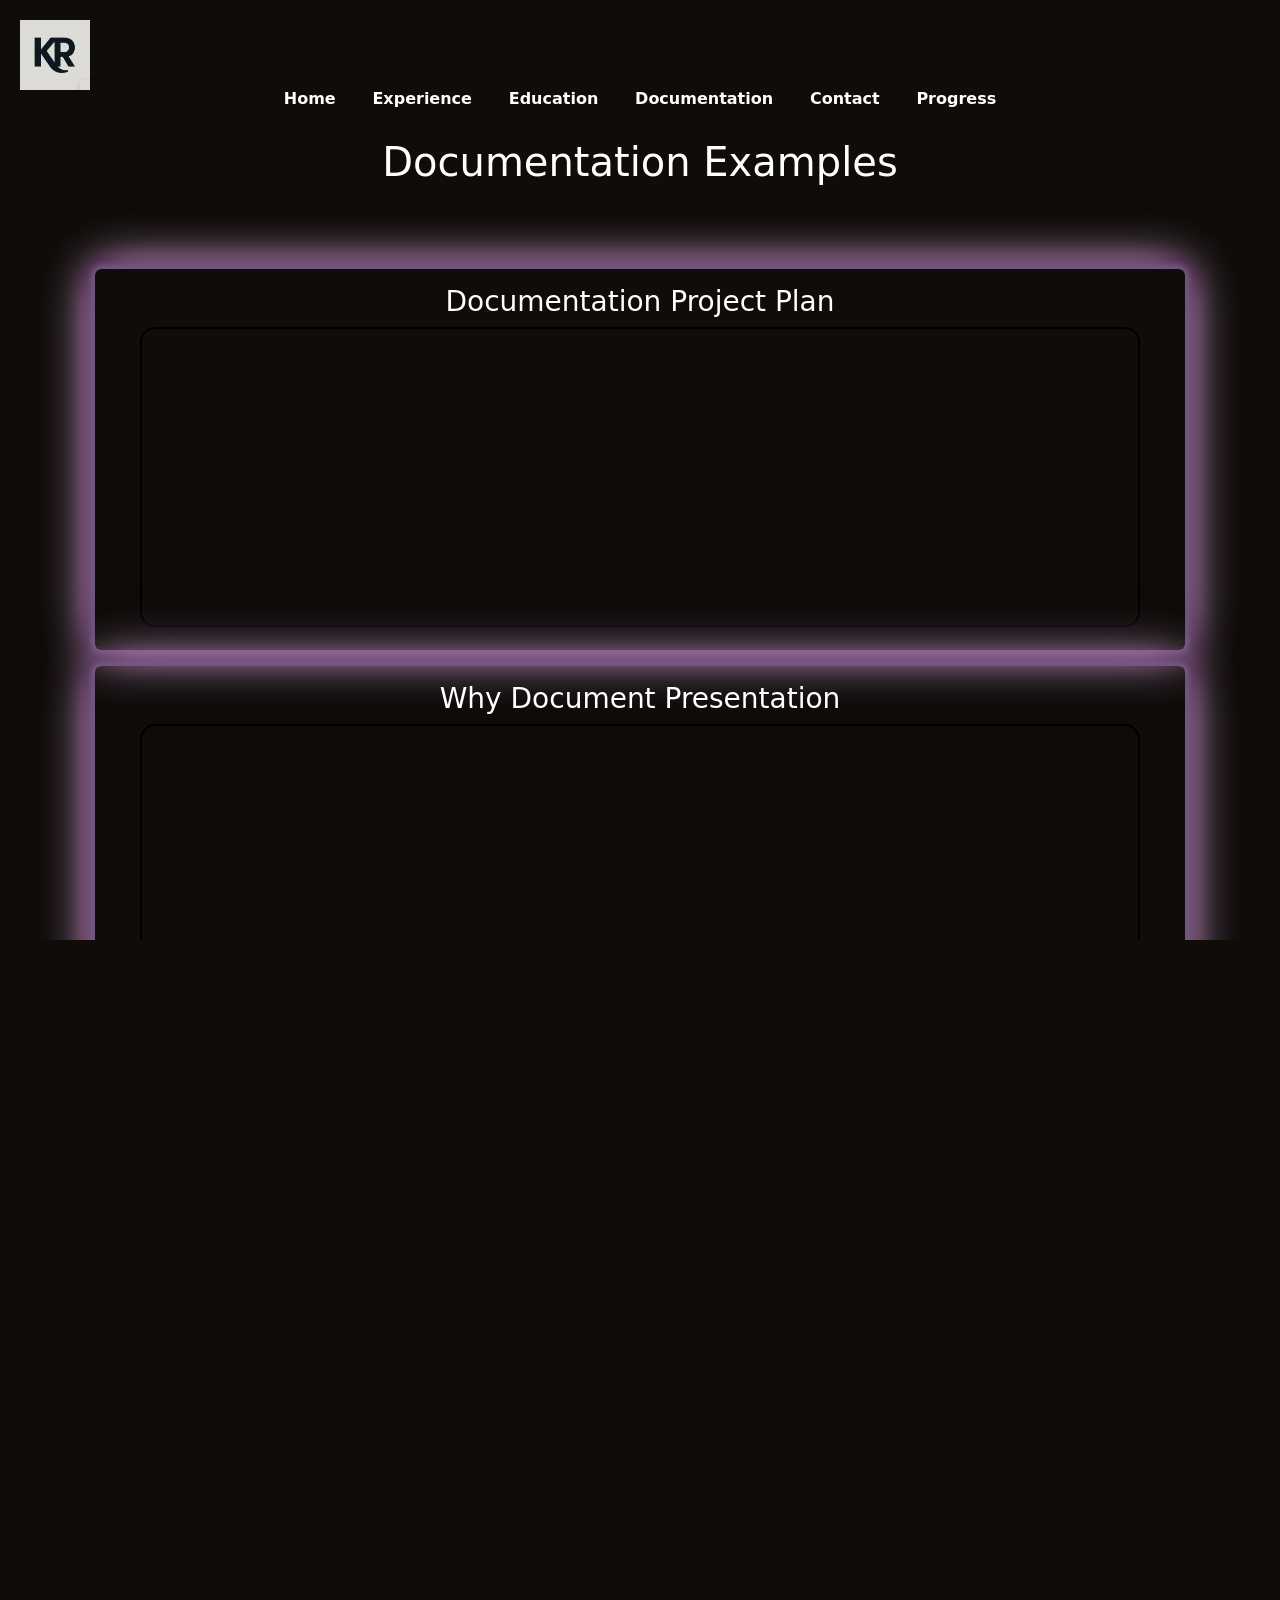
==== documentation.html @ 97b28cfd "logo link and mobile layout" ====
<!DOCTYPE html>
<html lang="en">
<head>
    <meta charset="utf-8" />
    <meta name="viewport" content="width=device-width, initial-scale=1">
    <title>Documentation</title>
    <link href="https://cdn.jsdelivr.net/npm/bootstrap@5.3.8/dist/css/bootstrap.min.css" rel="stylesheet" integrity="sha384-sRIl4kxILFvY47J16cr9ZwB07vP4J8+LH7qKQnuqkuIAvNWLzeN8tE5YBujZqJLB" crossorigin="anonymous">
    <link rel="stylesheet" href="variables.css">
    <link rel="stylesheet" href="pstyles.css">
    <style>
        /* Center page content and add a subtle panel look */
        .panel {
            max-width: 1200px;
            margin: 15px auto;
            padding: 15px;
            box-shadow: 0 2px 6px rgba(0,0,0,0.06);
            text-align: center;
        }
    </style>
</head>
<body>
    <header>
        <nav class="navbar" aria-label="Main navigation">
            <ul class="nav-list">
                <li><a href="home.index.html">Home</a></li>
                <li><a href="experience.html">Experience</a></li>
                <li><a href="education.html">Education</a></li>
                <li><a href="documentation.html">Documentation</a></li>
                <li><a href="contact.html">Contact</a></li>
                <li><a href="visitedcontenttracker.html">Progress</a></li>
            </ul>
        </nav>
    </header>
    <a href="home.index.html">
        <img class="KRimage" src="KR.png" alt="Kaela Ramey logo" />
    </a>
    <h1>Documentation Examples</h1>
    <main class="panel">
    <div>
        <p>
        <div class="row row-cols-1 row-cols-sm-1 row-cols-md-1 g-3">
            <div class="col">
                
                <div class="card h-100 course-card variant-indigo">
                    <div class="card-body">
                        <h3>Documentation Project Plan</h3>
                        <iframe src="DocumentationProjectPlan.pdf"                                
                                width="1000"
                                height="300"
                                style="border:2px solid black; border-radius: 15px;"
                                title="Project Plan"></iframe>
                    </div>
                </div>
            </div>
            <div class="col">
                <div class="card h-100 course-card variant-indigo">
                    <div class="card-body">
                        <h3>Why Document Presentation</h3>
                        <iframe src="WhyDocument.pdf"
                                width="1000"
                                height="300"
                                style="border:2px solid black; border-radius: 15px;"
                                title="Why Document"></iframe>
                    </div>
                </div>
            </div>
            <div class="col">
                <div class="card h-100 course-card variant-indigo">
                    <div class="card-body">
                        <h3>Documention Audit</h3>
                        <iframe src="Documentation Audit.pdf"
                                width="1000"
                                height="300"
                                style="border:2px solid black; border-radius: 15px;"
                                title="Why Document"></iframe>
                    </div>
                </div>
            </div>
            <div class="col">
                <div class="card h-100 course-card variant-indigo">
                    <div class="card-body">
                        <h3>Documentation Strategy</h3>
                        <iframe src="Documentation Strategy.pdf"
                                width="1000"
                                height="300"
                                style="border:2px solid black; border-radius: 15px;"
                                title="Why Document"></iframe>
                    </div>
                </div>
            </div>
            <div class="col">
                <div class="card h-100 course-card variant-indigo">
                    <div class="card-body">
                        <h3>Documentation Playbook</h3>
                        <iframe src="DocumentationPlaybook.pdf"
                                width="1000"
                                height="300"
                                style="border:2px solid black; border-radius: 15px;"
                                title="Why Document"></iframe>
                    </div>
                </div>
            </div>                        
        </div>
        </p>
    </div>
    </main>
</body>
</html>
---- variables.css ----
h1, h2 {
    color: white;
    margin: 20px;
}
/* Dropdown container */
.dropdown {
    float: left;
    overflow: hidden;
}
.dropdown .dropbtn {
    font-size: 16px;
    border: none;
    outline: none;
    color: white;
    padding: 14px 16px;
    background-color: inherit;
    cursor: pointer;
}

.dropdown-content {
    display: none;
    position: absolute;
    background-color: #444;
    min-width: 160px;
    z-index: 1;
}

.dropdown-content a {    
    float: none;
    color: white;        
    padding: 12px 16px;        
    text-decoration: none;        
    display: block;        
    text-align: left;                
}

.dropdown-content a:hover {
    background-color: #575757;            
}        

.dropdown:hover .dropdown-content {
    display: block;
}
/* Mobile menu icon */
.icon {
    display: none;
    float: right;
    padding: 14px 16px;
    cursor: pointer;
    color: white;
}


/*# sourceMappingURL=variables.css.map */
---- pstyles.css ----
﻿/* CSS Custom Properties for easy theming */
:root {
    --dark-orchid: #9932cc;
    --accent-blue: #4682B4;
    --highlight-bg: #9400d3;
    --highlight-text: #333;
    --navbar-link: #fff;
    --navbar-link-hover: #FAF0E6;
    --navbar-link-focus: #FFD700;
    --body-bg: #100c08;
    --body-text: #fffafa;
    --paragraph-text: text-align: left;    
    --content-gap: 1rem;
}

    /* Accessibility preferences */
    @media (prefers-reduced-motion: reduce) {
        :root {
            --motion-scale: 0;
        }
    }

    @media (prefers-contrast: more) {
        :root {
            --body-bg: #fff;
            --body-text: #000;
            --highlight-bg: #9400d3;
        }
    }
    /* Base layout and reset */
    html, body {
    height: 100%;
    margin: 0;
    overflow: auto;
    scroll-behavior: smooth;
}

body {
    font-family: system-ui, -apple-system, "Segoe UI", Roboto, "Helvetica Neue", Arial, sans-serif;
    background: var(--body-bg);
    color: var(--body-text);
    text-align: center;
    padding: 40px;
    margin: 40px;
}

title {
    font-size: 1.5rem;
    font-weight: 700;
    margin: 1rem 0;
}


/* Top nav is fixed; ensure content doesn't sit under it and the wrapper fills the remaining viewport */
nav,

nav.navbar {
    position: sticky;
    top: 0;
    left: 0;
    right: 0;
    height: var(--nav-height);
    display: flex;
    align-items: center;
    justify-content: center;
    background-color: var(--primary-green);
    padding: 0 1rem;
    z-index: 1000;
    box-shadow: 0 2px 6px rgba(0, 0, 0, 0.15);
}

/* Reset lists */
ul {
    margin: 0;
    padding: 0;
    list-style: none;
}

h1 { font-size: clamp(2rem, 5vw, 2.5rem); }
h2 { font-size: clamp(1.5rem, 4vw, 2rem); }

/* Paragraphs */
p {
    color: var(--paragraph-text);
    font-size: 1rem;
    text-align: left;
    line-height: 1.7;
    margin: 1em 0;
    padding: 0.5em 1em;
    border-radius: var(--radius-sm);
}

/* Navigation list and links */
.nav-list {
    display: flex;
    gap: 1em;
    align-items: center;
}

   /* Base link styling for nav items (accessibility + hit target) */
.nav-list a {
    color: var(--navbar-link);
    text-decoration: none;
    padding: 0.45rem 0.65rem;
    border-radius: 6px;
    transition: background-color 180ms ease, color 180ms ease, transform 160ms ease;
    font-weight: 600;
    display: inline-block;
    z-index: 1;
}
.nav-list a:hover {
    background-color: var(--navbar-link-hover);
}
.nav-list a:focus-visible {
    outline: 2px solid var(--navbar-link-focus);
    outline-offset: 3px;
    background-color: var(--navbar-link-hover);
}

/* Active/current nav */
.nav-list a[aria-current="page"],
.nav-list a.active {
    background-color: rgba(255,255,255,0.12);
}

/* Base (background) image */
.selfimage {
    display: block;
    width: 300px; /* Adjust as needed */
    height: auto;
    margin: 20px;
    border: ridge 4px #f8f8ff;
}

/* Overlay image */
.KRimage {
    position: absolute;
    top: 20px; /* Distance from top of container */
    left: 20px; /* Distance from left of container */
    width: 70px; /* Size of overlay image */
    height: auto;
    z-index: 2; /* Ensure it appears above the background */
    pointer-events: painted;
}

/* Smaller screens for selfimage */
@media (max-width: 480px) {
    .selfimage {
        width: 120px;
        box-shadow: none;
    }
}



/* Responsive Navigation adjustments */
@media (max-width: 770px) {
    :root { --nav-height: 72px; }

    
    .panel {
        max-width: 768px;
        margin: 2px auto;
        padding: 2px;
        box-shadow: 0 2px 6px rgba(0,0,0,0.06);
    }

    h1, h2 {
        font-size: 1.5rem;
        padding: 1em 0;
    }
        
}


/* Fallback helper class (use in HTML if you need full compatibility):
   .center-block { display:flex; align-items:center; justify-content:center; min-height:50vh; }
*/

/* Motion and interaction tuning */
* {
    transition-timing-function: cubic-bezier(.2,.9,.2,1);
}
@media (prefers-reduced-motion: reduce) {
    *, *::before, *::after { transition: none !important; animation: none !important; }
}

/* course card color variants */
.card.course-card {
    --card-bg: transparent; /* fallback default (Bootstrap primary) */
    --card-foreground: #ffffff;
    background: linear-gradient(180deg, color-mix(in srgb, var(--card-bg) 85%, #0000) 0%, var(--card-bg) 100%);
    color: var(--card-foreground);
    border: none;
    transition: transform .12s ease, box-shadow .12s ease;
    box-shadow: 0 0 10px #32174d, 0 0 10px #fffafa, 0 0 15px #32174d, 0 0 20px #32174d, 0 0 50px #fffafa, 0 0 30px #a2006d, 0 0 70px #32174d;
    background: transparent;
}

/* keep card body spacing and readable weight */
.card.course-card .card-body {
  padding: 1rem;
  font-weight: 500;
}

/* subtle lift on hover/focus for affordance */
.card.course-card:hover,
.card.course-card:focus-within {
  transform: translateY(-4px);
  box-shadow: 0 8px 20px rgba(0, 0, 0, 0.08);
}

/* color variants (use by adding the variant class to the card) */
.card.course-card.variant-teal { --card-bg: #0d9488; --card-foreground: #ffffff; }
.card.course-card.variant-amber { --card-bg: #f59e0b; --card-foreground: #111827; }
.card.course-card.variant-indigo { --card-bg: #6366f1; --card-foreground: #ffffff; }

/* accessible fallback for text if background is dark */
.card.course-card.variant-amber { color: var(--card-foreground); }
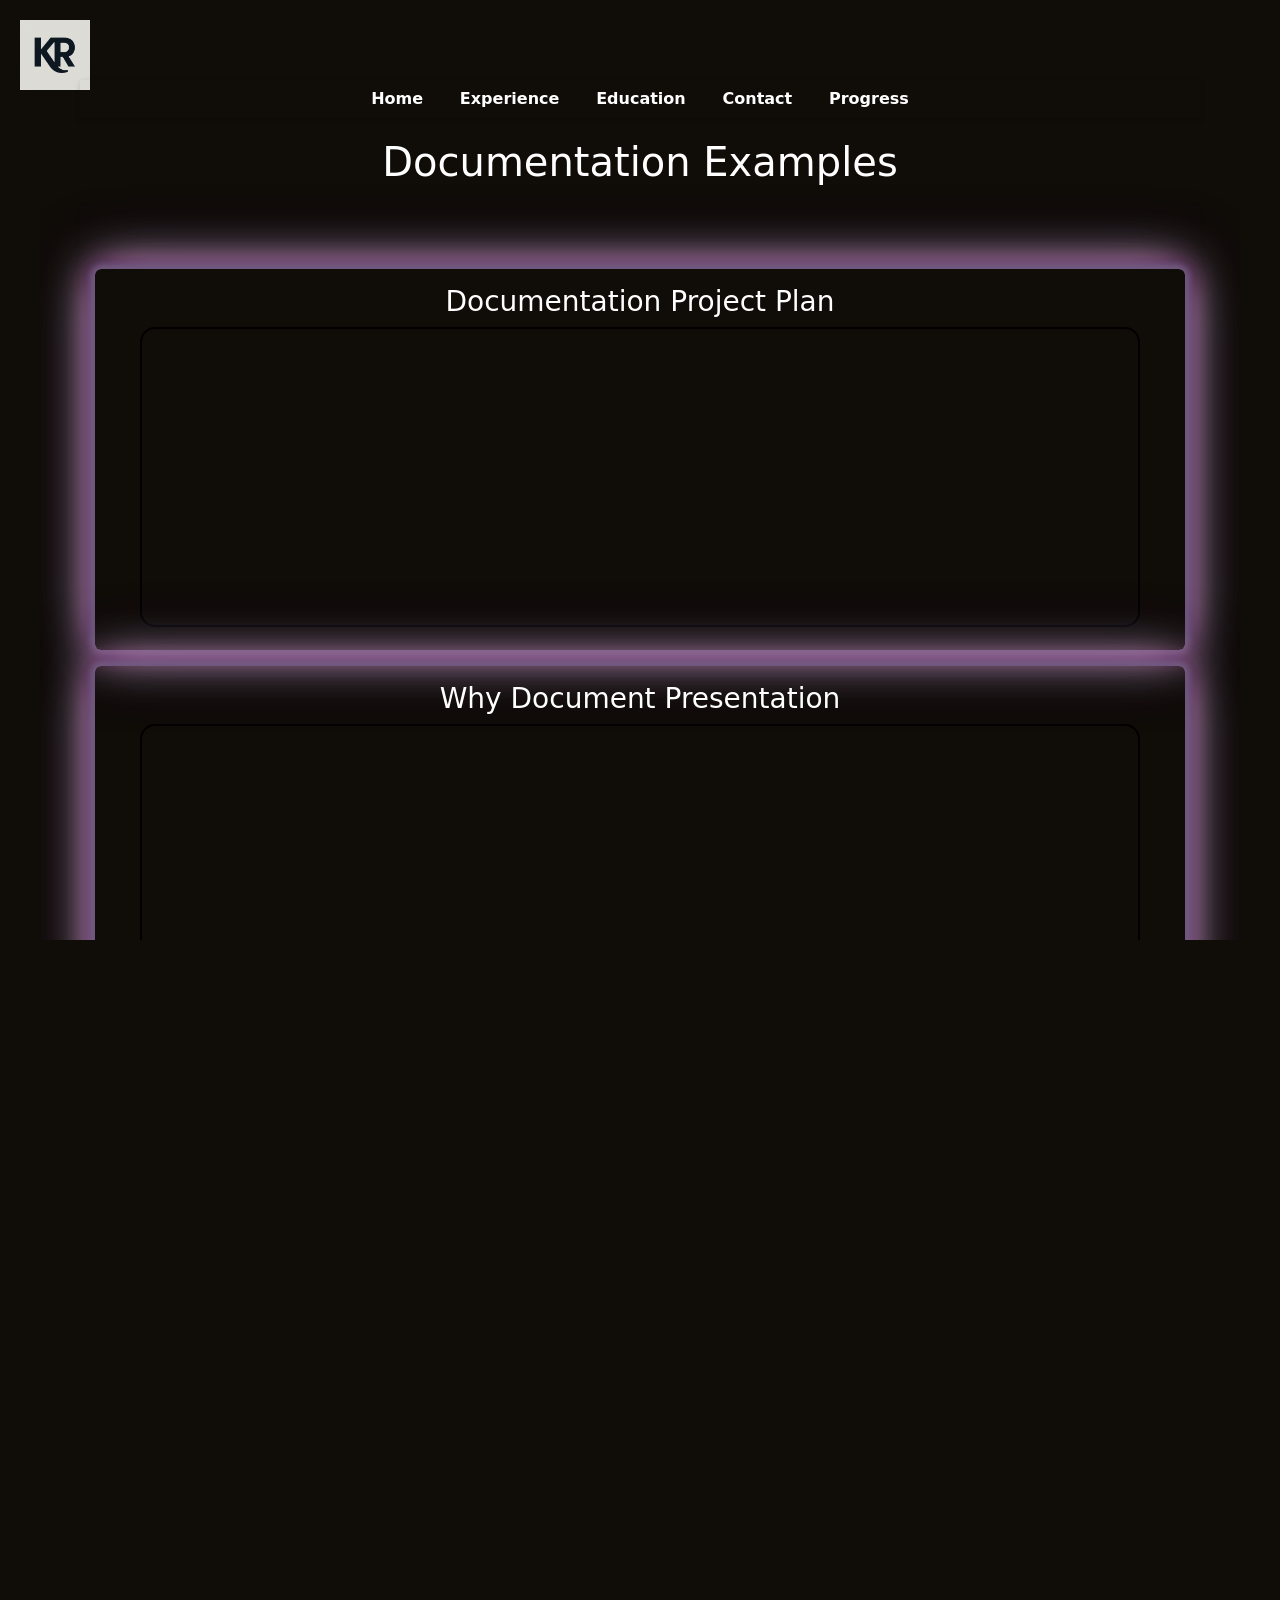
==== commit 6d4bd866: "doc view" ====
--- a/documentation.html
+++ b/documentation.html
@@ -25,7 +25,6 @@
                 <li><a href="home.index.html">Home</a></li>
                 <li><a href="experience.html">Experience</a></li>
                 <li><a href="education.html">Education</a></li>
-                <li><a href="documentation.html">Documentation</a></li>
                 <li><a href="contact.html">Contact</a></li>
                 <li><a href="visitedcontenttracker.html">Progress</a></li>
             </ul>
@@ -39,16 +38,17 @@
     <div>
         <p>
         <div class="row row-cols-1 row-cols-sm-1 row-cols-md-1 g-3">
-            <div class="col">
-                
+            <div class="col">                
                 <div class="card h-100 course-card variant-indigo">
                     <div class="card-body">
                         <h3>Documentation Project Plan</h3>
-                        <iframe src="DocumentationProjectPlan.pdf"                                
+                        <iframe onclick="iframe.enlarged" name="dpp" src="DocumentationProjectPlan.pdf"
                                 width="1000"
                                 height="300"
                                 style="border:2px solid black; border-radius: 15px;"
-                                title="Project Plan"></iframe>
+                                title="Project Plan">
+                        </iframe>
+                        <a href="DocumentationProjectPlan.pdf" class="stretched-link" target="_blank"></a></a>
                     </div>
                 </div>
             </div>
@@ -60,7 +60,9 @@
                                 width="1000"
                                 height="300"
                                 style="border:2px solid black; border-radius: 15px;"
-                                title="Why Document"></iframe>
+                                title="Why Document">
+                        </iframe>
+                        <a href="WhyDocument.pdf" class="stretched-link" target="_blank"></a>
                     </div>
                 </div>
             </div>
@@ -72,7 +74,10 @@
                                 width="1000"
                                 height="300"
                                 style="border:2px solid black; border-radius: 15px;"
-                                title="Why Document"></iframe>
+                                title="Documentation Audit.pdf">
+
+                        </iframe>
+                        <a href="Documentation Audit.pdf" class="stretched-link" target="_blank"></a>
                     </div>
                 </div>
             </div>
@@ -84,7 +89,10 @@
                                 width="1000"
                                 height="300"
                                 style="border:2px solid black; border-radius: 15px;"
-                                title="Why Document"></iframe>
+                                title="Documentation Strategy.pdf">
+
+                        </iframe>
+                        <a href="Documentation Strategy.pdf" class="stretched-link" target="_blank"></a>
                     </div>
                 </div>
             </div>
@@ -96,10 +104,12 @@
                                 width="1000"
                                 height="300"
                                 style="border:2px solid black; border-radius: 15px;"
-                                title="Why Document"></iframe>
+                                title="Why Document">                        
+                        </iframe>
+                        <a href="DocumentationPlaybook.pdf" class="stretched-link" target="_blank"></a>
                     </div>
                 </div>
-            </div>                        
+            </div>            
         </div>
         </p>
     </div>
--- a/variables.css
+++ b/variables.css
@@ -50,5 +50,9 @@
     color: white;
 }
 
-
+iframe.enlarged {
+    width ="1000";
+    height ="300";
+    style ="border:2px solid black; border-radius: 15px;"
+}
 /*# sourceMappingURL=variables.css.map */
--- a/pstyles.css
+++ b/pstyles.css
@@ -105,7 +105,7 @@
     border-radius: 6px;
     transition: background-color 180ms ease, color 180ms ease, transform 160ms ease;
     font-weight: 600;
-    display: inline-block;
+    display: block;
     z-index: 1;
 }
 .nav-list a:hover {
@@ -154,22 +154,17 @@
 
 
 /* Responsive Navigation adjustments */
-@media (max-width: 770px) {
+@media (max-width: 790px) {
     :root { --nav-height: 72px; }
-
-    
+        
     .panel {
-        max-width: 768px;
-        margin: 2px auto;
-        padding: 2px;
-        box-shadow: 0 2px 6px rgba(0,0,0,0.06);
+        max-width: 780px;
     }
 
     h1, h2 {
         font-size: 1.5rem;
         padding: 1em 0;
-    }
-        
+    }            
 }
 
 
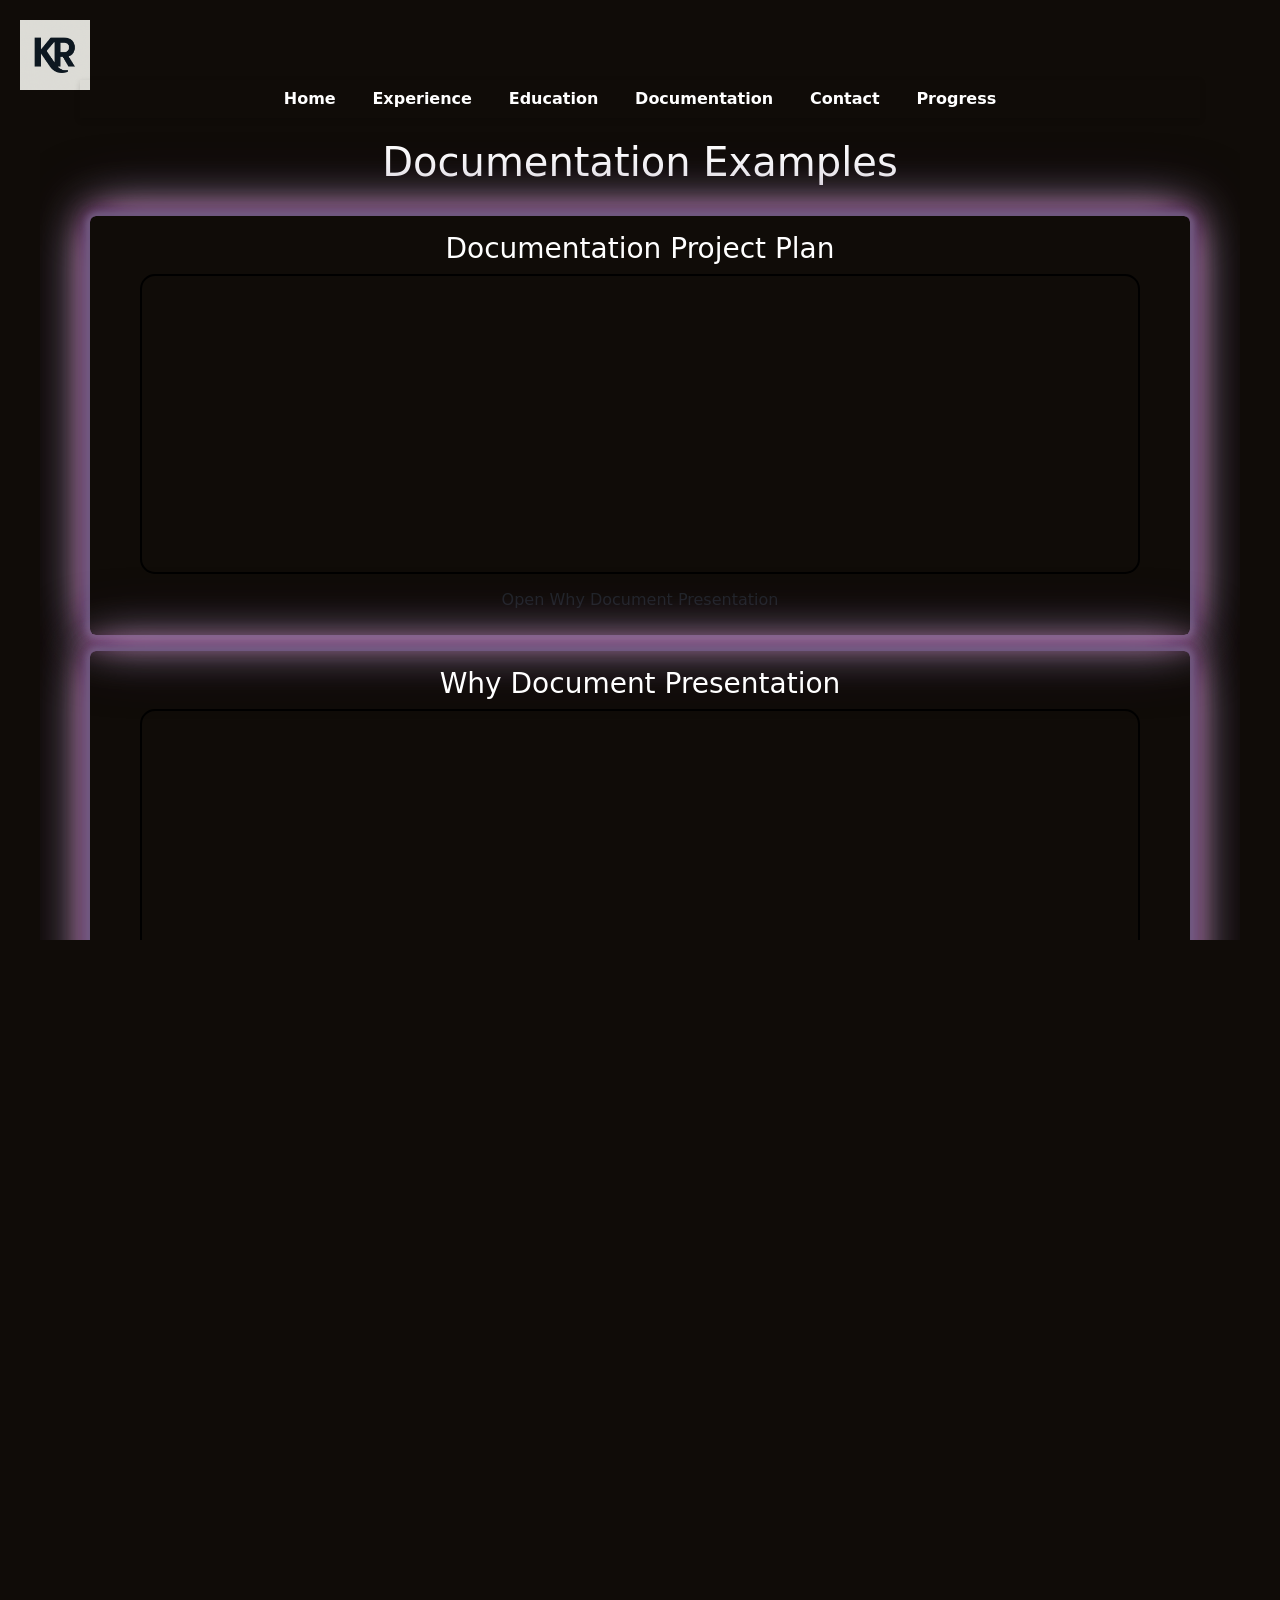
==== commit caa98831: "documents links" ====
--- a/documentation.html
+++ b/documentation.html
@@ -11,8 +11,8 @@
         /* Center page content and add a subtle panel look */
         .panel {
             max-width: 1200px;
-            margin: 15px auto;
-            padding: 15px;
+            margin: 10px auto;
+            padding: 10px;
             box-shadow: 0 2px 6px rgba(0,0,0,0.06);
             text-align: center;
         }
@@ -25,6 +25,7 @@
                 <li><a href="home.index.html">Home</a></li>
                 <li><a href="experience.html">Experience</a></li>
                 <li><a href="education.html">Education</a></li>
+                <li><a href="documentation.html">Documentation</a></li>
                 <li><a href="contact.html">Contact</a></li>
                 <li><a href="visitedcontenttracker.html">Progress</a></li>
             </ul>
@@ -35,26 +36,25 @@
     </a>
     <h1>Documentation Examples</h1>
     <main class="panel">
-    <div>
-        <p>
+    <div>        
         <div class="row row-cols-1 row-cols-sm-1 row-cols-md-1 g-3">
-            <div class="col">                
+            <div class="col">
                 <div class="card h-100 course-card variant-indigo">
-                    <div class="card-body">
+                    <div id="docview" data-id="26001" class="card-body" data-category="pdfdocument">
                         <h3>Documentation Project Plan</h3>
-                        <iframe onclick="iframe.enlarged" name="dpp" src="DocumentationProjectPlan.pdf"
+                        <iframe src="DocumentationProjectPlan.pdf"
                                 width="1000"
                                 height="300"
                                 style="border:2px solid black; border-radius: 15px;"
                                 title="Project Plan">
                         </iframe>
-                        <a href="DocumentationProjectPlan.pdf" class="stretched-link" target="_blank"></a></a>
+                        <a href="DocumentationProjectPlan.pdf" class="btn" role="button" data-bs-toggle="button">Open Why Document Presentation</a>
                     </div>
                 </div>
-            </div>
+            </div>            
             <div class="col">
                 <div class="card h-100 course-card variant-indigo">
-                    <div class="card-body">
+                    <div id="docview" data-id="26002" class="card-body" data-category="pdfdocument">
                         <h3>Why Document Presentation</h3>
                         <iframe src="WhyDocument.pdf"
                                 width="1000"
@@ -62,57 +62,57 @@
                                 style="border:2px solid black; border-radius: 15px;"
                                 title="Why Document">
                         </iframe>
-                        <a href="WhyDocument.pdf" class="stretched-link" target="_blank"></a>
+                        <a href="WhyDocument.pdf" class="btn" role="button" data-bs-toggle="button">Open Why Document Presentation</a>
                     </div>
                 </div>
             </div>
             <div class="col">
                 <div class="card h-100 course-card variant-indigo">
-                    <div class="card-body">
+                    <div id="docview" data-id="26003" class="card-body" data-category="pdfdocument">
                         <h3>Documention Audit</h3>
                         <iframe src="Documentation Audit.pdf"
                                 width="1000"
                                 height="300"
                                 style="border:2px solid black; border-radius: 15px;"
                                 title="Documentation Audit.pdf">
-
                         </iframe>
-                        <a href="Documentation Audit.pdf" class="stretched-link" target="_blank"></a>
+                        <a href="Documentation Audit.pdf" class="btn" role="button" data-bs-toggle="button">Open Documentation Audit</a>
                     </div>
                 </div>
             </div>
+
+
             <div class="col">
                 <div class="card h-100 course-card variant-indigo">
-                    <div class="card-body">
+                    <div id="docview" data-id="26004" class="card-body" data-category="pdfdocument">
                         <h3>Documentation Strategy</h3>
                         <iframe src="Documentation Strategy.pdf"
                                 width="1000"
                                 height="300"
                                 style="border:2px solid black; border-radius: 15px;"
                                 title="Documentation Strategy.pdf">
-
                         </iframe>
-                        <a href="Documentation Strategy.pdf" class="stretched-link" target="_blank"></a>
+                        <a href="Documentation Strategy.pdf" class="btn" role="button" data-bs-toggle="button">Open Documentation Strategy</a>
                     </div>
                 </div>
             </div>
             <div class="col">
                 <div class="card h-100 course-card variant-indigo">
-                    <div class="card-body">
+                    <div id="docview" data-id="26005" class="card-body" data-category="pdfdocument">
                         <h3>Documentation Playbook</h3>
                         <iframe src="DocumentationPlaybook.pdf"
                                 width="1000"
                                 height="300"
                                 style="border:2px solid black; border-radius: 15px;"
-                                title="Why Document">                        
+                                title="Why Document">
                         </iframe>
-                        <a href="DocumentationPlaybook.pdf" class="stretched-link" target="_blank"></a>
+                        <a href="Documentation Playbook.pdf" class="btn" role="button" data-bs-toggle="button">Open Documentation Playbook</a>
                     </div>
                 </div>
             </div>            
         </div>
-        </p>
     </div>
     </main>
+    
 </body>
 </html>
--- a/variables.css
+++ b/variables.css
@@ -51,8 +51,7 @@
 }
 
 iframe.enlarged {
-    width ="1000";
-    height ="300";
-    style ="border:2px solid black; border-radius: 15px;"
+    
+    height: 900px;
 }
 /*# sourceMappingURL=variables.css.map */
--- a/pstyles.css
+++ b/pstyles.css
@@ -156,21 +156,21 @@
 /* Responsive Navigation adjustments */
 @media (max-width: 790px) {
     :root { --nav-height: 72px; }
-        
+
     .panel {
-        max-width: 780px;
+        max-width: 786px;
+        margin: 2px auto;
+        padding: 2px;
     }
 
     h1, h2 {
         font-size: 1.5rem;
         padding: 1em 0;
-    }            
-}
-
-
-/* Fallback helper class (use in HTML if you need full compatibility):
-   .center-block { display:flex; align-items:center; justify-content:center; min-height:50vh; }
-*/
+    }    
+    iframe {
+        width: 100%
+    }
+}
 
 /* Motion and interaction tuning */
 * {
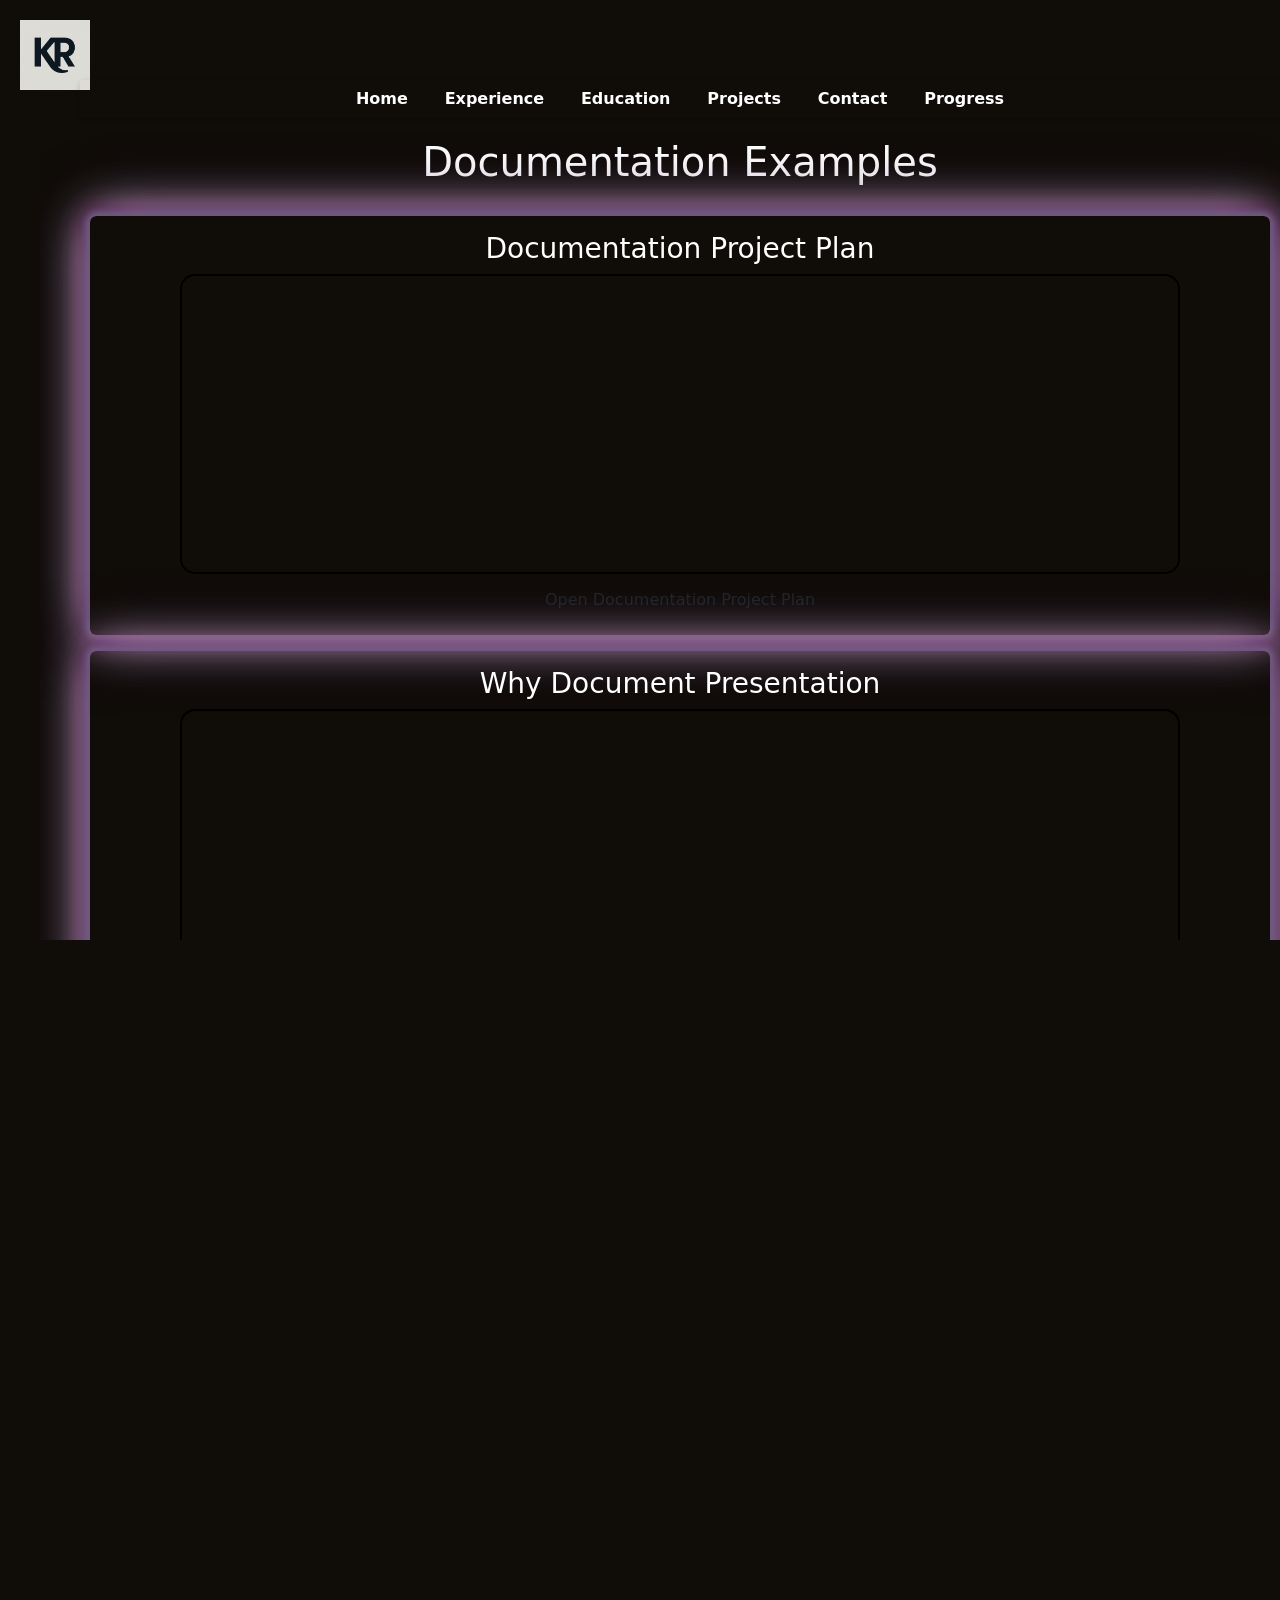
==== commit fa8ea23c: "add labs and projects page 2" ====
--- a/documentation.html
+++ b/documentation.html
@@ -5,6 +5,7 @@
     <meta name="viewport" content="width=device-width, initial-scale=1">
     <title>Documentation</title>
     <link href="https://cdn.jsdelivr.net/npm/bootstrap@5.3.8/dist/css/bootstrap.min.css" rel="stylesheet" integrity="sha384-sRIl4kxILFvY47J16cr9ZwB07vP4J8+LH7qKQnuqkuIAvNWLzeN8tE5YBujZqJLB" crossorigin="anonymous">
+    <link rel="https://cdn.jsdelivr.net/npm/@fortawesome/fontawesome-free@5.15.4/css/fontawesome.min.css">
     <link rel="stylesheet" href="variables.css">
     <link rel="stylesheet" href="pstyles.css">
     <style>
@@ -16,7 +17,29 @@
             box-shadow: 0 2px 6px rgba(0,0,0,0.06);
             text-align: center;
         }
+        .container {
+            max-width: 600px;
+            margin: auto;
+        }
+        .icon {
+            font-size: 80px;
+            margin-bottom: 20px;
+        }
     </style>
+    <script>
+    function linkCounter() {
+    const x = document.getElementById("docLink");
+    if (typeof(Storage) !== "undefined") {
+        if (sessionStorage.clickcount) {
+    sessionStorage.clickcount = Number(sessionStorage.clickcount)+1;
+    } else {
+    sessionStorage.clickcount = 1;
+    }
+    x.innerHTML = "You have clicked " + sessionStorage.clickcount + " link(s) in this session!";
+    } else {
+    x.innerHTML = "Sorry, no Web storage support!";
+    }
+}</script>
 </head>
 <body>
     <header>
@@ -25,7 +48,7 @@
                 <li><a href="home.index.html">Home</a></li>
                 <li><a href="experience.html">Experience</a></li>
                 <li><a href="education.html">Education</a></li>
-                <li><a href="documentation.html">Documentation</a></li>
+                <li><a href="projects.html">Projects</a></li>
                 <li><a href="contact.html">Contact</a></li>
                 <li><a href="visitedcontenttracker.html">Progress</a></li>
             </ul>
@@ -36,83 +59,114 @@
     </a>
     <h1>Documentation Examples</h1>
     <main class="panel">
-    <div>        
-        <div class="row row-cols-1 row-cols-sm-1 row-cols-md-1 g-3">
-            <div class="col">
-                <div class="card h-100 course-card variant-indigo">
-                    <div id="docview" data-id="26001" class="card-body" data-category="pdfdocument">
-                        <h3>Documentation Project Plan</h3>
-                        <iframe src="DocumentationProjectPlan.pdf"
-                                width="1000"
-                                height="300"
-                                style="border:2px solid black; border-radius: 15px;"
-                                title="Project Plan">
-                        </iframe>
-                        <a href="DocumentationProjectPlan.pdf" class="btn" role="button" data-bs-toggle="button">Open Why Document Presentation</a>
+        <div>
+            <div class="row row-cols-1 row-cols-sm-1 row-cols-md-1 g-3">
+                <div class="col">
+                    <div class="card h-100 course-card variant-indigo">
+                        <div class="card-body">
+                            <h3>Documentation Project Plan</h3>
+                            <iframe src="DocumentationProjectPlan.pdf"
+                                    width="1000"
+                                    height="300"
+                                    style="border:2px solid black; border-radius: 15px;"
+                                    title="Project Plan">
+                            </iframe>
+                            <a href="DocumentationProjectPlan.pdf" class="btn" role="button" data-bs-toggle="button" onload="linkCounter()">Open Documentation Project Plan</a>
+                        </div>
                     </div>
                 </div>
-            </div>            
-            <div class="col">
-                <div class="card h-100 course-card variant-indigo">
-                    <div id="docview" data-id="26002" class="card-body" data-category="pdfdocument">
-                        <h3>Why Document Presentation</h3>
-                        <iframe src="WhyDocument.pdf"
-                                width="1000"
-                                height="300"
-                                style="border:2px solid black; border-radius: 15px;"
-                                title="Why Document">
-                        </iframe>
-                        <a href="WhyDocument.pdf" class="btn" role="button" data-bs-toggle="button">Open Why Document Presentation</a>
+                <div class="col">
+                    <div class="card h-100 course-card variant-indigo">
+                        <div class="card-body">
+                            <h3>Why Document Presentation</h3>
+                            <iframe src="WhyDocument.pdf"
+                                    width="1000"
+                                    height="300"
+                                    style="border:2px solid black; border-radius: 15px;"
+                                    title="Why Document">
+                            </iframe>
+                            <a href="WhyDocument.pdf" class="btn" role="button" data-bs-toggle="button" onload="linkCounter()">Open Why Document Presentation</a>
+                        </div>
                     </div>
                 </div>
-            </div>
-            <div class="col">
-                <div class="card h-100 course-card variant-indigo">
-                    <div id="docview" data-id="26003" class="card-body" data-category="pdfdocument">
-                        <h3>Documention Audit</h3>
-                        <iframe src="Documentation Audit.pdf"
-                                width="1000"
-                                height="300"
-                                style="border:2px solid black; border-radius: 15px;"
-                                title="Documentation Audit.pdf">
-                        </iframe>
-                        <a href="Documentation Audit.pdf" class="btn" role="button" data-bs-toggle="button">Open Documentation Audit</a>
+                <div class="col">
+                    <div class="card h-100 course-card variant-indigo">
+                        <div class="card-body">
+                            <h3>Documention Audit</h3>
+                            <iframe src="Documentation Audit.pdf"
+                                    width="1000"
+                                    height="300"
+                                    style="border:2px solid black; border-radius: 15px;"
+                                    title="Documentation Audit.pdf">
+                            </iframe>
+                            <a href="Documentation Audit.pdf" class="btn" role="button" data-bs-toggle="button" onload="linkCounter()">Open Documentation Audit</a>
+                        </div>
                     </div>
                 </div>
-            </div>
-
-
-            <div class="col">
-                <div class="card h-100 course-card variant-indigo">
-                    <div id="docview" data-id="26004" class="card-body" data-category="pdfdocument">
-                        <h3>Documentation Strategy</h3>
-                        <iframe src="Documentation Strategy.pdf"
-                                width="1000"
-                                height="300"
-                                style="border:2px solid black; border-radius: 15px;"
-                                title="Documentation Strategy.pdf">
-                        </iframe>
-                        <a href="Documentation Strategy.pdf" class="btn" role="button" data-bs-toggle="button">Open Documentation Strategy</a>
+                <div class="col">
+                    <div class="card h-100 course-card variant-indigo">
+                        <div class="card-body">
+                            <h3>Documentation Strategy</h3>
+                            <iframe src="Documentation Strategy.pdf"
+                                    width="1000"
+                                    height="300"
+                                    style="border:2px solid black; border-radius: 15px;"
+                                    title="Documentation Strategy.pdf">
+                            </iframe>
+                            <a href="Documentation Strategy.pdf" class="btn" role="button" data-bs-toggle="button" onload="linkCounter()">Open Documentation Strategy</a>
+                        </div>
                     </div>
                 </div>
-            </div>
-            <div class="col">
-                <div class="card h-100 course-card variant-indigo">
-                    <div id="docview" data-id="26005" class="card-body" data-category="pdfdocument">
-                        <h3>Documentation Playbook</h3>
-                        <iframe src="DocumentationPlaybook.pdf"
-                                width="1000"
-                                height="300"
-                                style="border:2px solid black; border-radius: 15px;"
-                                title="Why Document">
-                        </iframe>
-                        <a href="Documentation Playbook.pdf" class="btn" role="button" data-bs-toggle="button">Open Documentation Playbook</a>
+                <div class="col">
+                    <div class="card h-100 course-card variant-indigo">
+                        <div class="card-body">
+                            <h3>Documentation Playbook</h3>
+                            <iframe src="DocumentationPlaybook.pdf"
+                                    width="1000"
+                                    height="300"
+                                    style="border:2px solid black; border-radius: 15px;"
+                                    title="Why Document">
+                            </iframe>
+                            <a href="Documentation Playbook.pdf" onload="linkCounter()" class="btn" role="button" data-bs-toggle="button">Open Documentation Playbook</a>
+                        </div>
                     </div>
                 </div>
-            </div>            
+                <script>
+(function() {
+    let startTime = Date.now();
+    let linkClickCount = 0;
+
+    // Track link clicks
+    document.querySelectorAll("a").forEach(link => {
+        link.addEventListener("click", function(event) {
+            linkClickCount++;
+            console.log(`Link clicked: ${this.href}`);
+            console.log(`Total link clicks: ${linkClickCount}`);
+            // Example: send click data to server
+            // fetch('/track-click', { method: 'POST', body: JSON.stringify({ url: this.href }) });
+        });
+    });
+
+    // Track engagement time when user leaves
+    window.addEventListener("beforeunload", function() {
+        let timeSpent = Math.round((Date.now() - startTime) / 1000); // seconds
+        console.log(`Time spent on page: ${timeSpent} seconds`);
+        console.log(`Total link clicks: ${linkClickCount}`);
+        // Example: send engagement data to server
+        // navigator.sendBeacon('/track-engagement', JSON.stringify({ timeSpent, linkClickCount }));
+    });
+})();
+                </script>
+            </div>
         </div>
+    </main>
+    <svg xmlns="http://www.w3.org/2000/svg" width="29" height="29" fill="currentColor" class="bi bi-cone-striped" viewBox="0 0 16 16">
+        <path d="m9.97 4.88.953 3.811C10.159 8.878 9.14 9 8 9s-2.158-.122-2.923-.309L6.03 4.88C6.635 4.957 7.3 5 8 5s1.365-.043 1.97-.12m-.245-.978L8.97.88C8.718-.13 7.282-.13 7.03.88L6.275 3.9C6.8 3.965 7.382 4 8 4s1.2-.036 1.725-.098m4.396 8.613a.5.5 0 0 1 .037.96l-6 2a.5.5 0 0 1-.316 0l-6-2a.5.5 0 0 1 .037-.96l2.391-.598.565-2.257c.862.212 1.964.339 3.165.339s2.303-.127 3.165-.339l.565 2.257z" />
+    </svg>
+    <i class="bi bi-cone-striped"></i>
+    <div class="container">
+        <h1>Under construction!</h1>
+        <h4>I'm working hard to bring you something amazing. Stay tuned!</h4>
     </div>
-    </main>
-    
 </body>
 </html>
--- a/variables.css
+++ b/variables.css
@@ -2,45 +2,7 @@
     color: white;
     margin: 20px;
 }
-/* Dropdown container */
-.dropdown {
-    float: left;
-    overflow: hidden;
-}
-.dropdown .dropbtn {
-    font-size: 16px;
-    border: none;
-    outline: none;
-    color: white;
-    padding: 14px 16px;
-    background-color: inherit;
-    cursor: pointer;
-}
 
-.dropdown-content {
-    display: none;
-    position: absolute;
-    background-color: #444;
-    min-width: 160px;
-    z-index: 1;
-}
-
-.dropdown-content a {    
-    float: none;
-    color: white;        
-    padding: 12px 16px;        
-    text-decoration: none;        
-    display: block;        
-    text-align: left;                
-}
-
-.dropdown-content a:hover {
-    background-color: #575757;            
-}        
-
-.dropdown:hover .dropdown-content {
-    display: block;
-}
 /* Mobile menu icon */
 .icon {
     display: none;
@@ -50,8 +12,5 @@
     color: white;
 }
 
-iframe.enlarged {
-    
-    height: 900px;
-}
+
 /*# sourceMappingURL=variables.css.map */
--- a/pstyles.css
+++ b/pstyles.css
@@ -19,7 +19,6 @@
             --motion-scale: 0;
         }
     }
-
     @media (prefers-contrast: more) {
         :root {
             --body-bg: #fff;
@@ -27,9 +26,11 @@
             --highlight-bg: #9400d3;
         }
     }
+
     /* Base layout and reset */
     html, body {
     height: 100%;
+    width: 100%;
     margin: 0;
     overflow: auto;
     scroll-behavior: smooth;
@@ -49,7 +50,6 @@
     font-weight: 700;
     margin: 1rem 0;
 }
-
 
 /* Top nav is fixed; ensure content doesn't sit under it and the wrapper fills the remaining viewport */
 nav,
@@ -122,7 +122,16 @@
 .nav-list a.active {
     background-color: rgba(255,255,255,0.12);
 }
-
+.nav-toggle {
+    display: none;
+    background: #333;
+    color: white;
+    padding: 10px;
+    cursor: pointer;
+    border: none;
+    width: 100%;
+    text-align: left;
+}
 /* Base (background) image */
 .selfimage {
     display: block;
@@ -149,26 +158,35 @@
         width: 120px;
         box-shadow: none;
     }
-}
-
-
+    
+}
 
 /* Responsive Navigation adjustments */
-@media (max-width: 790px) {
-    :root { --nav-height: 72px; }
-
-    .panel {
-        max-width: 786px;
-        margin: 2px auto;
-        padding: 2px;
-    }
+@media screen and (max-width: 790px) {
+    :root {
+        --nav-height: 72px;
+    }
+
 
     h1, h2 {
         font-size: 1.5rem;
         padding: 1em 0;
-    }    
+    }
+
     iframe {
         width: 100%
+    }
+
+    .nav {
+        display: none; /* Hide list by default */
+    }
+
+    .nav.show {
+        display: block; /* Show when toggled */
+    }
+
+    .nav-toggle {
+        display: block; /* Show toggle button */
     }
 }
 
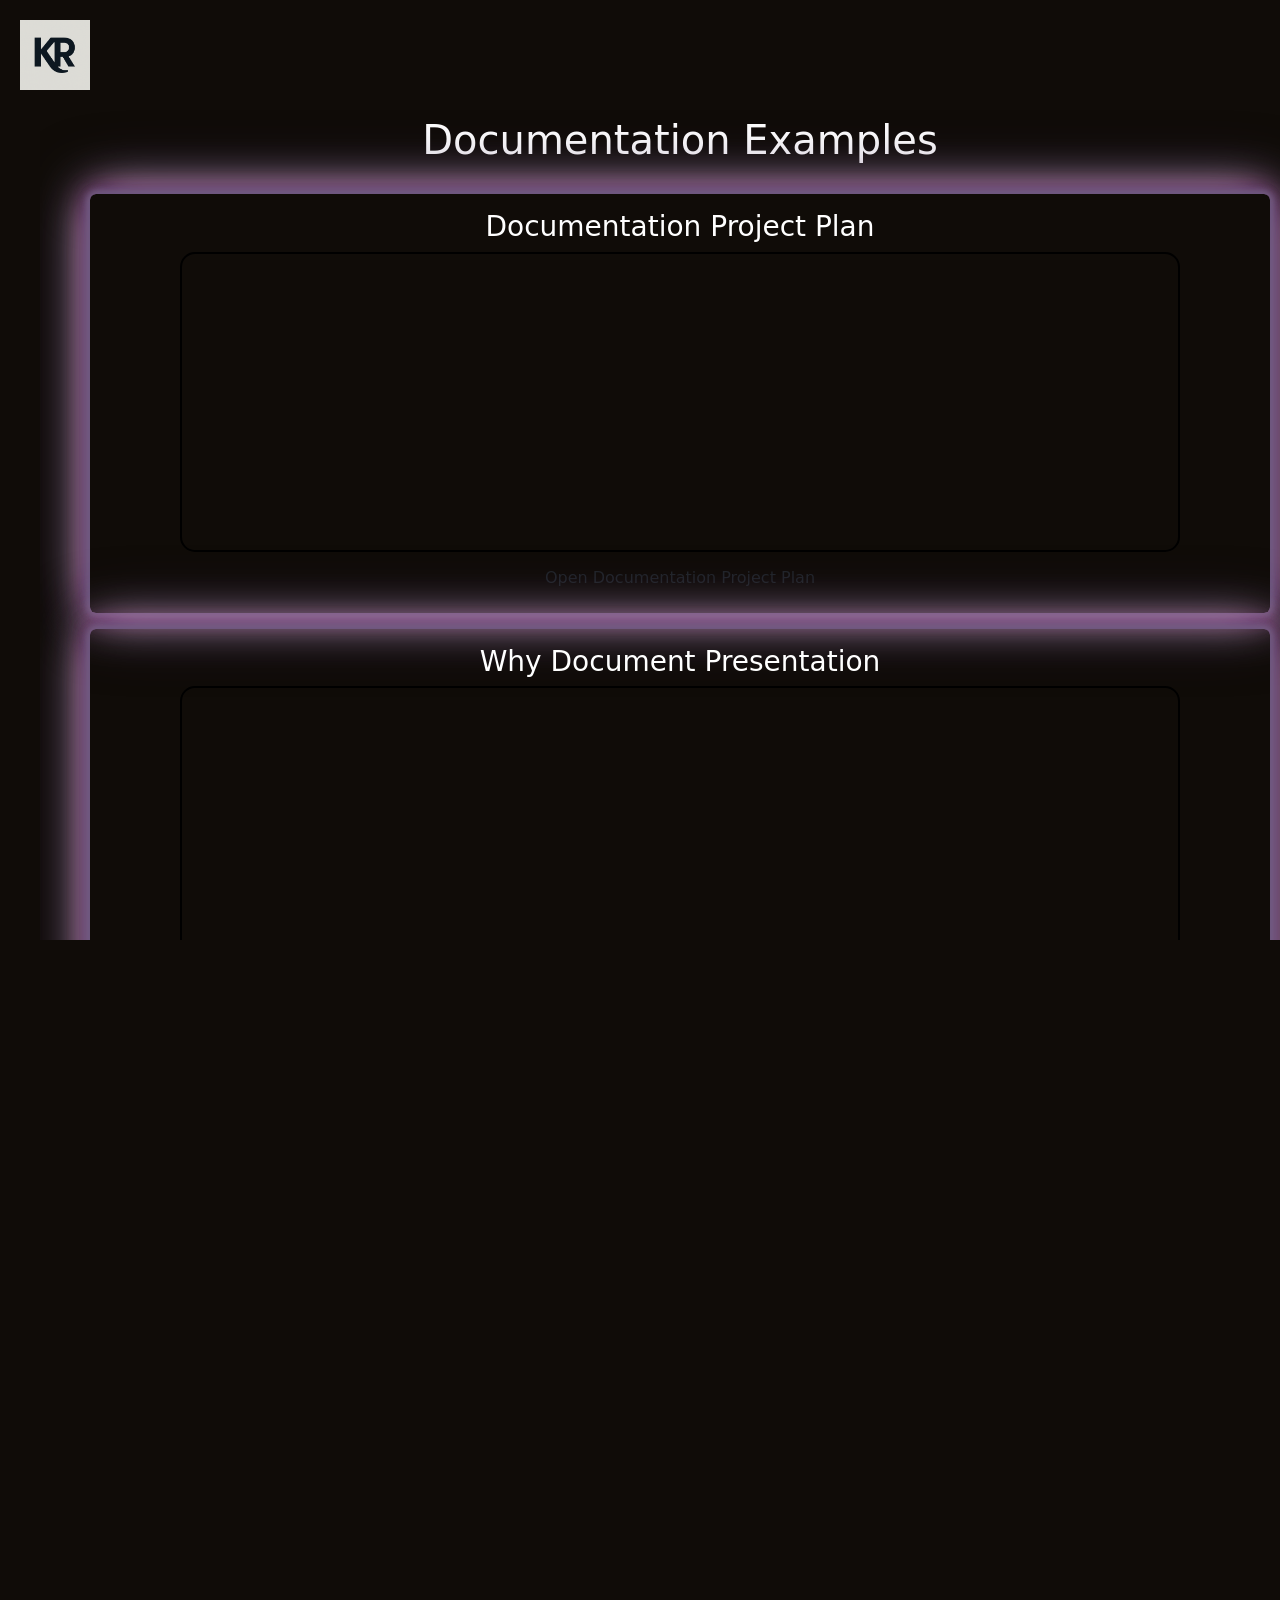
==== commit 993c42c3: "final update to nav menu" ====
--- a/documentation.html
+++ b/documentation.html
@@ -9,7 +9,6 @@
     <link rel="stylesheet" href="variables.css">
     <link rel="stylesheet" href="pstyles.css">
     <style>
-        /* Center page content and add a subtle panel look */
         .panel {
             max-width: 1200px;
             margin: 10px auto;
@@ -26,29 +25,16 @@
             margin-bottom: 20px;
         }
     </style>
-    <script>
-    function linkCounter() {
-    const x = document.getElementById("docLink");
-    if (typeof(Storage) !== "undefined") {
-        if (sessionStorage.clickcount) {
-    sessionStorage.clickcount = Number(sessionStorage.clickcount)+1;
-    } else {
-    sessionStorage.clickcount = 1;
-    }
-    x.innerHTML = "You have clicked " + sessionStorage.clickcount + " link(s) in this session!";
-    } else {
-    x.innerHTML = "Sorry, no Web storage support!";
-    }
-}</script>
+    
 </head>
 <body>
     <header>
-        <nav class="navbar" aria-label="Main navigation">
-            <ul class="nav-list">
+        <nav class="navbar" aria-label="Main navigation">            
+            <ul class="sidenav">
                 <li><a href="home.index.html">Home</a></li>
                 <li><a href="experience.html">Experience</a></li>
                 <li><a href="education.html">Education</a></li>
-                <li><a href="projects.html">Projects</a></li>
+                <li><a class="active" href="projects.html">Projects</a></li>
                 <li><a href="contact.html">Contact</a></li>
                 <li><a href="visitedcontenttracker.html">Progress</a></li>
             </ul>
@@ -63,15 +49,15 @@
             <div class="row row-cols-1 row-cols-sm-1 row-cols-md-1 g-3">
                 <div class="col">
                     <div class="card h-100 course-card variant-indigo">
-                        <div class="card-body">
+                        <div class="card-body" style="position:relative; display:inline-block;">
                             <h3>Documentation Project Plan</h3>
                             <iframe src="DocumentationProjectPlan.pdf"
                                     width="1000"
                                     height="300"
-                                    style="border:2px solid black; border-radius: 15px;"
+                                    style="border:2px solid black; border-radius: 15px"
                                     title="Project Plan">
-                            </iframe>
-                            <a href="DocumentationProjectPlan.pdf" class="btn" role="button" data-bs-toggle="button" onload="linkCounter()">Open Documentation Project Plan</a>
+                            </iframe> 
+                            <a href="DocumentationProjectPlan.pdf" class="btn" role="button" data-bs-toggle="button">Open Documentation Project Plan</a>
                         </div>
                     </div>
                 </div>
@@ -85,7 +71,7 @@
                                     style="border:2px solid black; border-radius: 15px;"
                                     title="Why Document">
                             </iframe>
-                            <a href="WhyDocument.pdf" class="btn" role="button" data-bs-toggle="button" onload="linkCounter()">Open Why Document Presentation</a>
+                            <a href="WhyDocument.pdf" class="btn" role="button" data-bs-toggle="button">Open Why Document Presentation</a>
                         </div>
                     </div>
                 </div>
@@ -99,7 +85,7 @@
                                     style="border:2px solid black; border-radius: 15px;"
                                     title="Documentation Audit.pdf">
                             </iframe>
-                            <a href="Documentation Audit.pdf" class="btn" role="button" data-bs-toggle="button" onload="linkCounter()">Open Documentation Audit</a>
+                            <a href="Documentation Audit.pdf" class="btn" role="button" data-bs-toggle="button">Open Documentation Audit</a>
                         </div>
                     </div>
                 </div>
@@ -113,7 +99,7 @@
                                     style="border:2px solid black; border-radius: 15px;"
                                     title="Documentation Strategy.pdf">
                             </iframe>
-                            <a href="Documentation Strategy.pdf" class="btn" role="button" data-bs-toggle="button" onload="linkCounter()">Open Documentation Strategy</a>
+                            <a href="Documentation Strategy.pdf" class="btn" role="button" data-bs-toggle="button">Open Documentation Strategy</a>
                         </div>
                     </div>
                 </div>
@@ -127,46 +113,12 @@
                                     style="border:2px solid black; border-radius: 15px;"
                                     title="Why Document">
                             </iframe>
-                            <a href="Documentation Playbook.pdf" onload="linkCounter()" class="btn" role="button" data-bs-toggle="button">Open Documentation Playbook</a>
+                            <a href="Documentation Playbook.pdf" class="btn" role="button" data-bs-toggle="button">Open Documentation Playbook</a>
                         </div>
                     </div>
-                </div>
-                <script>
-(function() {
-    let startTime = Date.now();
-    let linkClickCount = 0;
-
-    // Track link clicks
-    document.querySelectorAll("a").forEach(link => {
-        link.addEventListener("click", function(event) {
-            linkClickCount++;
-            console.log(`Link clicked: ${this.href}`);
-            console.log(`Total link clicks: ${linkClickCount}`);
-            // Example: send click data to server
-            // fetch('/track-click', { method: 'POST', body: JSON.stringify({ url: this.href }) });
-        });
-    });
-
-    // Track engagement time when user leaves
-    window.addEventListener("beforeunload", function() {
-        let timeSpent = Math.round((Date.now() - startTime) / 1000); // seconds
-        console.log(`Time spent on page: ${timeSpent} seconds`);
-        console.log(`Total link clicks: ${linkClickCount}`);
-        // Example: send engagement data to server
-        // navigator.sendBeacon('/track-engagement', JSON.stringify({ timeSpent, linkClickCount }));
-    });
-})();
-                </script>
+                </div>                
             </div>
         </div>
-    </main>
-    <svg xmlns="http://www.w3.org/2000/svg" width="29" height="29" fill="currentColor" class="bi bi-cone-striped" viewBox="0 0 16 16">
-        <path d="m9.97 4.88.953 3.811C10.159 8.878 9.14 9 8 9s-2.158-.122-2.923-.309L6.03 4.88C6.635 4.957 7.3 5 8 5s1.365-.043 1.97-.12m-.245-.978L8.97.88C8.718-.13 7.282-.13 7.03.88L6.275 3.9C6.8 3.965 7.382 4 8 4s1.2-.036 1.725-.098m4.396 8.613a.5.5 0 0 1 .037.96l-6 2a.5.5 0 0 1-.316 0l-6-2a.5.5 0 0 1 .037-.96l2.391-.598.565-2.257c.862.212 1.964.339 3.165.339s2.303-.127 3.165-.339l.565 2.257z" />
-    </svg>
-    <i class="bi bi-cone-striped"></i>
-    <div class="container">
-        <h1>Under construction!</h1>
-        <h4>I'm working hard to bring you something amazing. Stay tuned!</h4>
-    </div>
+    </main>    
 </body>
 </html>
--- a/pstyles.css
+++ b/pstyles.css
@@ -4,9 +4,6 @@
     --accent-blue: #4682B4;
     --highlight-bg: #9400d3;
     --highlight-text: #333;
-    --navbar-link: #fff;
-    --navbar-link-hover: #FAF0E6;
-    --navbar-link-focus: #FFD700;
     --body-bg: #100c08;
     --body-text: #fffafa;
     --paragraph-text: text-align: left;    
@@ -49,24 +46,6 @@
     font-size: 1.5rem;
     font-weight: 700;
     margin: 1rem 0;
-}
-
-/* Top nav is fixed; ensure content doesn't sit under it and the wrapper fills the remaining viewport */
-nav,
-
-nav.navbar {
-    position: sticky;
-    top: 0;
-    left: 0;
-    right: 0;
-    height: var(--nav-height);
-    display: flex;
-    align-items: center;
-    justify-content: center;
-    background-color: var(--primary-green);
-    padding: 0 1rem;
-    z-index: 1000;
-    box-shadow: 0 2px 6px rgba(0, 0, 0, 0.15);
 }
 
 /* Reset lists */
@@ -87,51 +66,59 @@
     line-height: 1.7;
     margin: 1em 0;
     padding: 0.5em 1em;
-    border-radius: var(--radius-sm);
-}
-
-/* Navigation list and links */
-.nav-list {
-    display: flex;
-    gap: 1em;
-    align-items: center;
-}
-
-   /* Base link styling for nav items (accessibility + hit target) */
-.nav-list a {
-    color: var(--navbar-link);
-    text-decoration: none;
-    padding: 0.45rem 0.65rem;
-    border-radius: 6px;
-    transition: background-color 180ms ease, color 180ms ease, transform 160ms ease;
-    font-weight: 600;
-    display: block;
-    z-index: 1;
-}
-.nav-list a:hover {
-    background-color: var(--navbar-link-hover);
-}
-.nav-list a:focus-visible {
-    outline: 2px solid var(--navbar-link-focus);
-    outline-offset: 3px;
-    background-color: var(--navbar-link-hover);
-}
-
-/* Active/current nav */
-.nav-list a[aria-current="page"],
-.nav-list a.active {
-    background-color: rgba(255,255,255,0.12);
-}
-.nav-toggle {
-    display: none;
-    background: #333;
-    color: white;
-    padding: 10px;
-    cursor: pointer;
-    border: none;
+    border-radius: 15px;
+}
+
+/*Navigation Menu*/
+ul.sidenav {
+    list-style-type: none;
+    margin: 0;
+    padding: 0;
+    width: 25%;
+    background-color: inherit;
+    position: fixed;
+    height: 100%;
+    overflow: auto;
+    border-radius: 15px;
+}
+ul.sidenav li a {
+  display: block;
+  color: white;
+  padding: 8px 16px;
+  text-decoration: none;
+  border-radius: 15px;
+}
+
+    ul.sidenav li a.active {
+        background-color: #e6e6fa;
+        color: white;
+    }
+
+    ul.sidenav li a:hover:not(.active) {
+        background-color: #bf94e4;
+        color: white;
+    }
+
+div.content {
+  margin-left: 25%;
+  padding: 1px 16px;
+  height: 1000px;
+}
+@media screen and (max-width: 900px) {
+  ul.sidenav {
     width: 100%;
-    text-align: left;
-}
+    height: auto;
+    position: relative;
+  }
+  
+  ul.sidenav li a {
+    float: left;
+    padding: 15px;
+  }
+  
+  div.content {margin-left: 0;}
+}
+
 /* Base (background) image */
 .selfimage {
     display: block;
@@ -148,7 +135,7 @@
     left: 20px; /* Distance from left of container */
     width: 70px; /* Size of overlay image */
     height: auto;
-    z-index: 2; /* Ensure it appears above the background */
+    z-index: 1; /* Ensure it appears above the background */
     pointer-events: painted;
 }
 
@@ -161,32 +148,27 @@
     
 }
 
+
+
 /* Responsive Navigation adjustments */
-@media screen and (max-width: 790px) {
+@media screen and (max-width: 700px) {
     :root {
         --nav-height: 72px;
     }
-
-
     h1, h2 {
         font-size: 1.5rem;
         padding: 1em 0;
     }
-
     iframe {
         width: 100%
-    }
-
-    .nav {
-        display: none; /* Hide list by default */
-    }
-
-    .nav.show {
-        display: block; /* Show when toggled */
-    }
-
-    .nav-toggle {
-        display: block; /* Show toggle button */
+    }  
+}
+
+
+@media screen and (max-width: 400px) {
+    ul.sidenav li a {
+        text-align: center;
+        float: none;
     }
 }
 
@@ -224,9 +206,5 @@
 }
 
 /* color variants (use by adding the variant class to the card) */
-.card.course-card.variant-teal { --card-bg: #0d9488; --card-foreground: #ffffff; }
-.card.course-card.variant-amber { --card-bg: #f59e0b; --card-foreground: #111827; }
 .card.course-card.variant-indigo { --card-bg: #6366f1; --card-foreground: #ffffff; }
 
-/* accessible fallback for text if background is dark */
-.card.course-card.variant-amber { color: var(--card-foreground); }
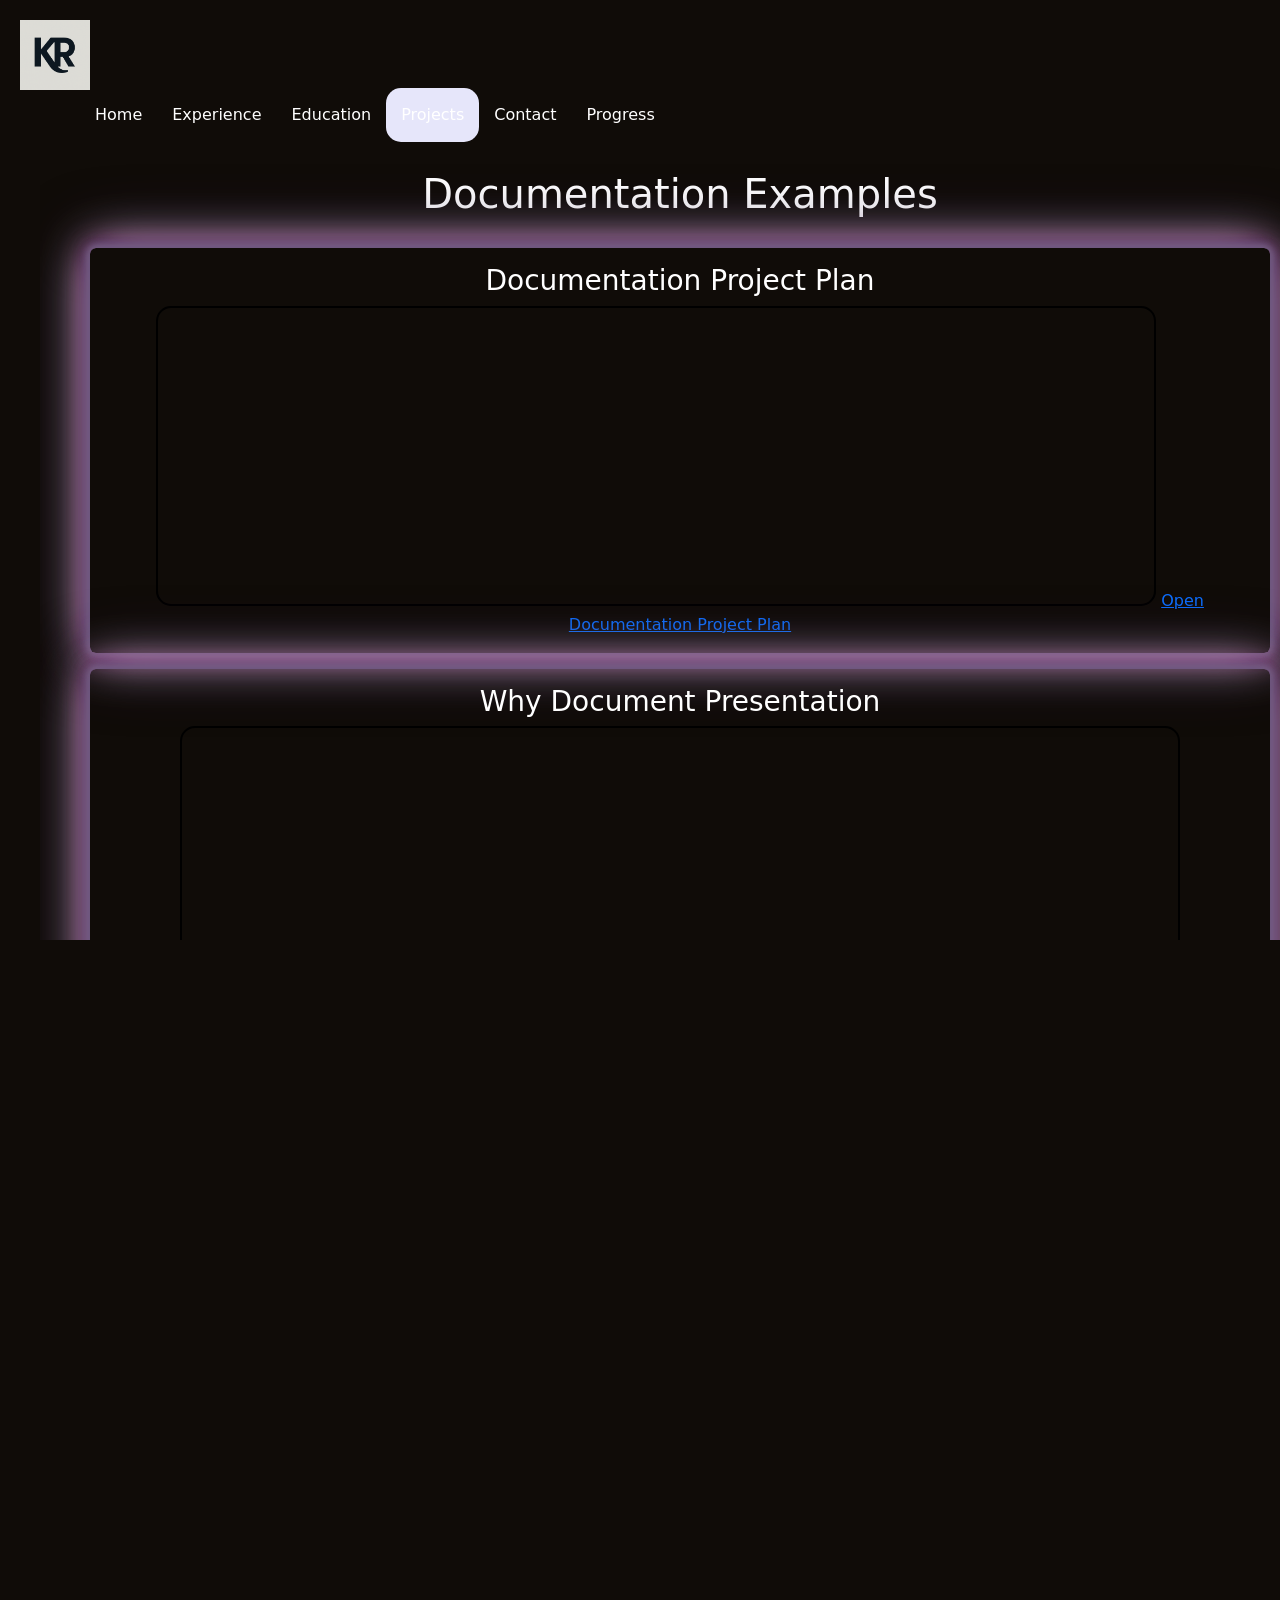
==== commit 5cb5b426: "nav menu finaler update" ====
--- a/documentation.html
+++ b/documentation.html
@@ -36,7 +36,7 @@
                 <li><a href="education.html">Education</a></li>
                 <li><a class="active" href="projects.html">Projects</a></li>
                 <li><a href="contact.html">Contact</a></li>
-                <li><a href="visitedcontenttracker.html">Progress</a></li>
+                <li><a href="visitedcontenttracker.html">Progress</a></li>                
             </ul>
         </nav>
     </header>
@@ -57,7 +57,7 @@
                                     style="border:2px solid black; border-radius: 15px"
                                     title="Project Plan">
                             </iframe> 
-                            <a href="DocumentationProjectPlan.pdf" class="btn" role="button" data-bs-toggle="button">Open Documentation Project Plan</a>
+                            <a href="DocumentationProjectPlan.pdf" class="track-link" role="button" data-bs-toggle="button">Open Documentation Project Plan</a>
                         </div>
                     </div>
                 </div>
--- a/pstyles.css
+++ b/pstyles.css
@@ -48,12 +48,7 @@
     margin: 1rem 0;
 }
 
-/* Reset lists */
-ul {
-    margin: 0;
-    padding: 0;
-    list-style: none;
-}
+
 
 h1 { font-size: clamp(2rem, 5vw, 2.5rem); }
 h2 { font-size: clamp(1.5rem, 4vw, 2rem); }
@@ -69,42 +64,39 @@
     border-radius: 15px;
 }
 
+
+
 /*Navigation Menu*/
 ul.sidenav {
     list-style-type: none;
     margin: 0;
     padding: 0;
-    width: 25%;
+    float: right;
     background-color: inherit;
     position: fixed;
-    height: 100%;
+    height: auto;
     overflow: auto;
-    border-radius: 15px;
 }
 ul.sidenav li a {
-  display: block;
+  display: flex;
   color: white;
   padding: 8px 16px;
   text-decoration: none;
   border-radius: 15px;
 }
 
-    ul.sidenav li a.active {
-        background-color: #e6e6fa;
-        color: white;
-    }
-
-    ul.sidenav li a:hover:not(.active) {
-        background-color: #bf94e4;
-        color: white;
-    }
-
-div.content {
-  margin-left: 25%;
-  padding: 1px 16px;
-  height: 1000px;
-}
-@media screen and (max-width: 900px) {
+ul.sidenav li a.active {
+    background-color: #e6e6fa;
+    color: white;
+}
+
+ul.sidenav li a:hover:not(.active) {
+    background-color: #bf94e4;
+    color: white;
+}
+
+
+
   ul.sidenav {
     width: 100%;
     height: auto;
@@ -116,8 +108,8 @@
     padding: 15px;
   }
   
-  div.content {margin-left: 0;}
-}
+
+
 
 /* Base (background) image */
 .selfimage {
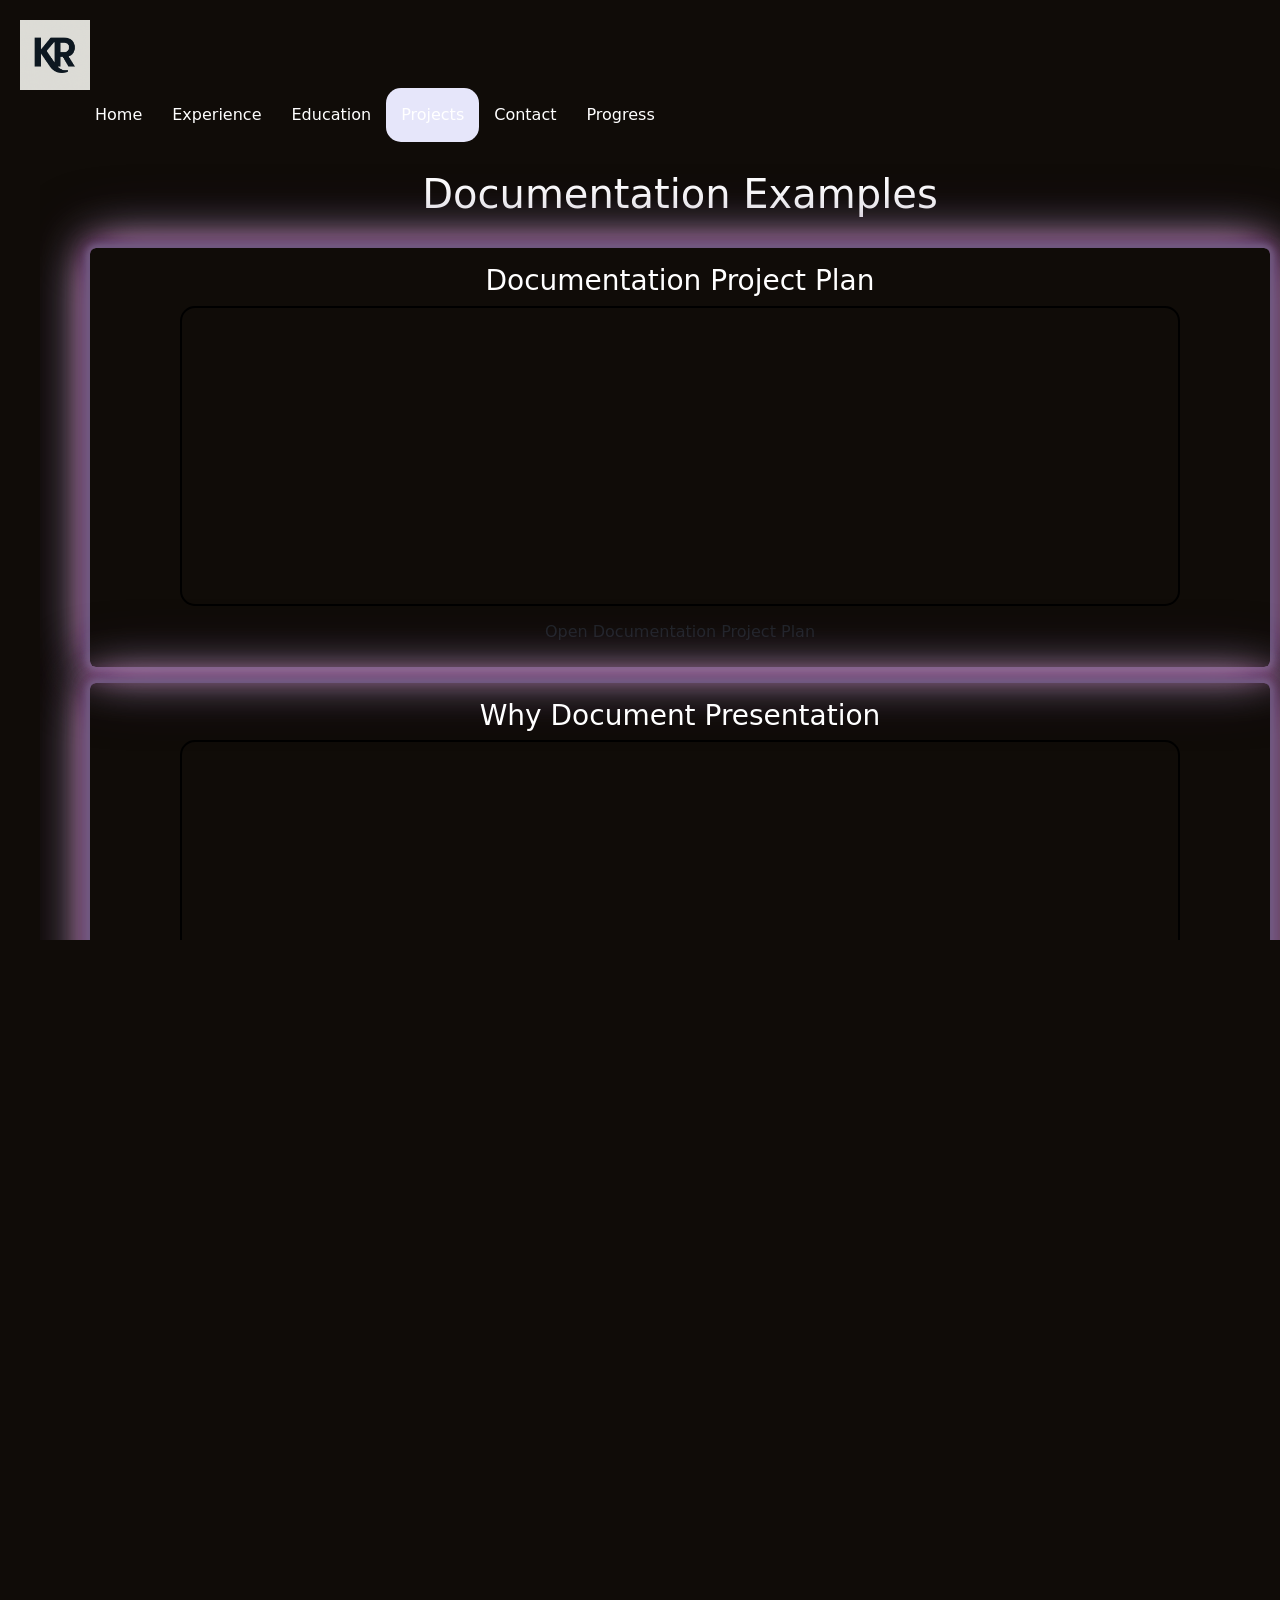
==== commit 81f19c25: "part of link tracker" ====
--- a/documentation.html
+++ b/documentation.html
@@ -16,16 +16,28 @@
             box-shadow: 0 2px 6px rgba(0,0,0,0.06);
             text-align: center;
         }
+
         .container {
             max-width: 600px;
             margin: auto;
         }
+
         .icon {
             font-size: 80px;
             margin-bottom: 20px;
         }
     </style>
-    
+    <script>
+        function clickCounter() {
+            if (sessionStorage.clickcount) {
+                sessionStorage.clickcount = Number(sessionStorage.clickcount) + 1;
+            } else {
+                sessionStorage.clickcount = 1;
+            }
+            document.getElementById("myDocs").innerHTML = sessionStorage.clickcount;
+        }
+    </script>
+
 </head>
 <body>
     <header>
@@ -57,7 +69,7 @@
                                     style="border:2px solid black; border-radius: 15px"
                                     title="Project Plan">
                             </iframe> 
-                            <a href="DocumentationProjectPlan.pdf" class="track-link" role="button" data-bs-toggle="button">Open Documentation Project Plan</a>
+                            <a href="DocumentationProjectPlan.pdf" class="btn" role="button" data-bs-toggle="button" onclick="clickCounter()">Open Documentation Project Plan</a>
                         </div>
                     </div>
                 </div>
@@ -71,7 +83,7 @@
                                     style="border:2px solid black; border-radius: 15px;"
                                     title="Why Document">
                             </iframe>
-                            <a href="WhyDocument.pdf" class="btn" role="button" data-bs-toggle="button">Open Why Document Presentation</a>
+                            <a href="WhyDocument.pdf" class="btn" role="button" data-bs-toggle="button" onclick="clickCounter()">Open Why Document Presentation</a>
                         </div>
                     </div>
                 </div>
@@ -85,7 +97,9 @@
                                     style="border:2px solid black; border-radius: 15px;"
                                     title="Documentation Audit.pdf">
                             </iframe>
-                            <a href="Documentation Audit.pdf" class="btn" role="button" data-bs-toggle="button">Open Documentation Audit</a>
+                            
+                            <a href="Documentation Audit.pdf" class="btn" role="button" data-bs-toggle="button" onclick="clickCounter()">Open Documentation Audit</a>
+                            
                         </div>
                     </div>
                 </div>
@@ -99,7 +113,7 @@
                                     style="border:2px solid black; border-radius: 15px;"
                                     title="Documentation Strategy.pdf">
                             </iframe>
-                            <a href="Documentation Strategy.pdf" class="btn" role="button" data-bs-toggle="button">Open Documentation Strategy</a>
+                            <a href="Documentation Strategy.pdf" class="btn" role="button" data-bs-toggle="button" onclick="clickCounter()">Open Documentation Strategy</a>
                         </div>
                     </div>
                 </div>
@@ -113,7 +127,7 @@
                                     style="border:2px solid black; border-radius: 15px;"
                                     title="Why Document">
                             </iframe>
-                            <a href="Documentation Playbook.pdf" class="btn" role="button" data-bs-toggle="button">Open Documentation Playbook</a>
+                            <a href="Documentation Playbook.pdf" class="btn" role="button" data-bs-toggle="button" onclick="clickCounter()">Open Documentation Playbook</a>
                         </div>
                     </div>
                 </div>                
--- a/pstyles.css
+++ b/pstyles.css
@@ -64,8 +64,6 @@
     border-radius: 15px;
 }
 
-
-
 /*Navigation Menu*/
 ul.sidenav {
     list-style-type: none;
@@ -94,15 +92,11 @@
     background-color: #bf94e4;
     color: white;
 }
-
-
-
   ul.sidenav {
     width: 100%;
     height: auto;
     position: relative;
-  }
-  
+  }  
   ul.sidenav li a {
     float: left;
     padding: 15px;
